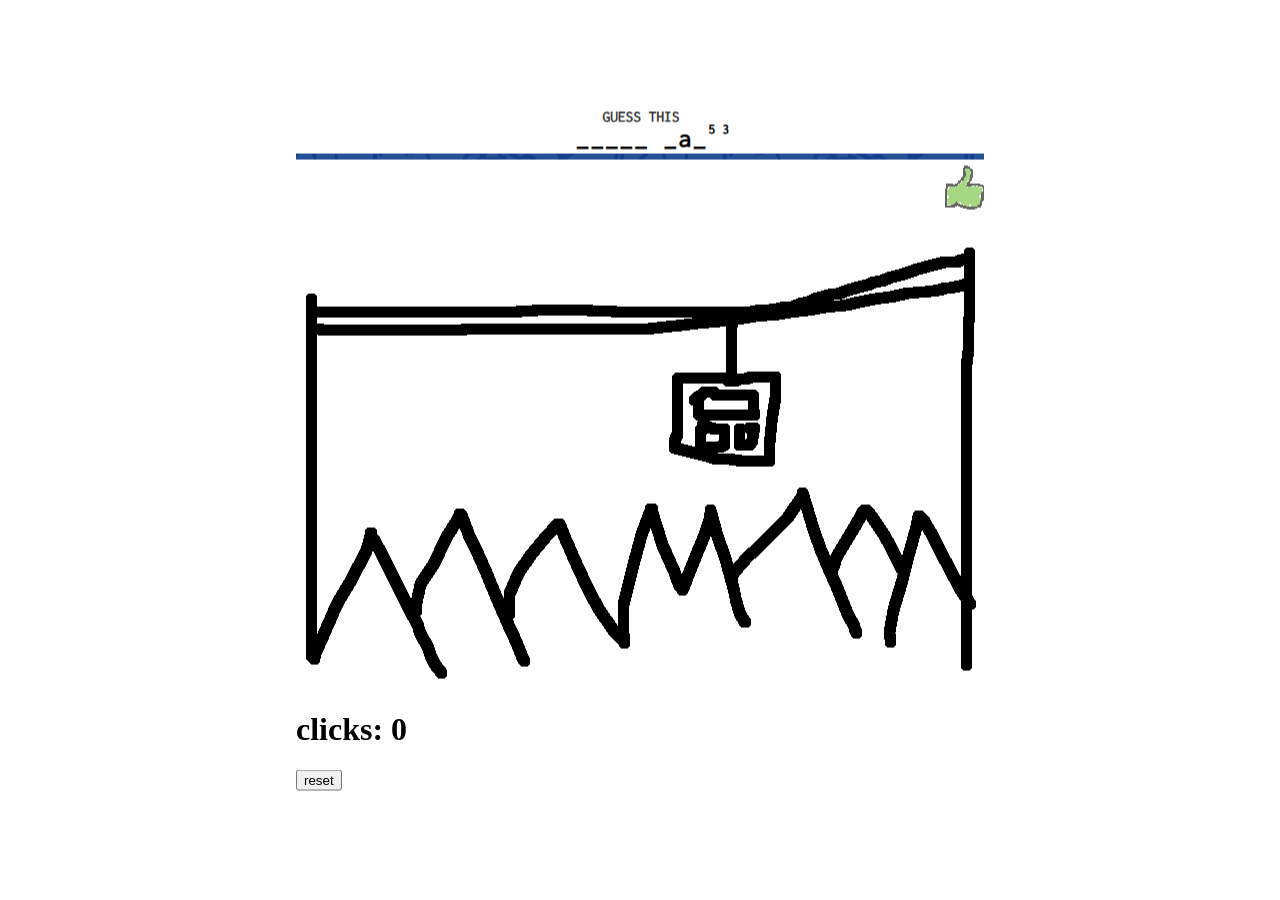
==== index.html @ bee9d6d1 "clicker game Signed-off-by: primiti_ve <Primiti_ve@hotmail.com>" ====
<!DOCTYPE html>
<html lang="en">
<head>
    <meta charset="UTF-8">
    <meta name="viewport" content="width=device-width, initial-scale=1.0">
    <link rel="stylesheet" href="styles.css">
    <script defer src="index.js"></script>
    <title>prim cable car</title>
</head>
<body>
    <div class="centre">
        <img src="image.png" onclick="onClick()" class="no-select-drag">
        <h1 id="clicks">clicks: 0</h1>
        <button onclick="onReset()">reset</button>
    </div>
</body>
</html>
---- styles.css ----
.centre {
	position: fixed;
	top: 50%;
	left: 50%;
	transform: translate(-50%, -50%);
}

.no-select-drag {
	user-select: none;
	-webkit-user-select: none;
	-webkit-user-drag: none;
}
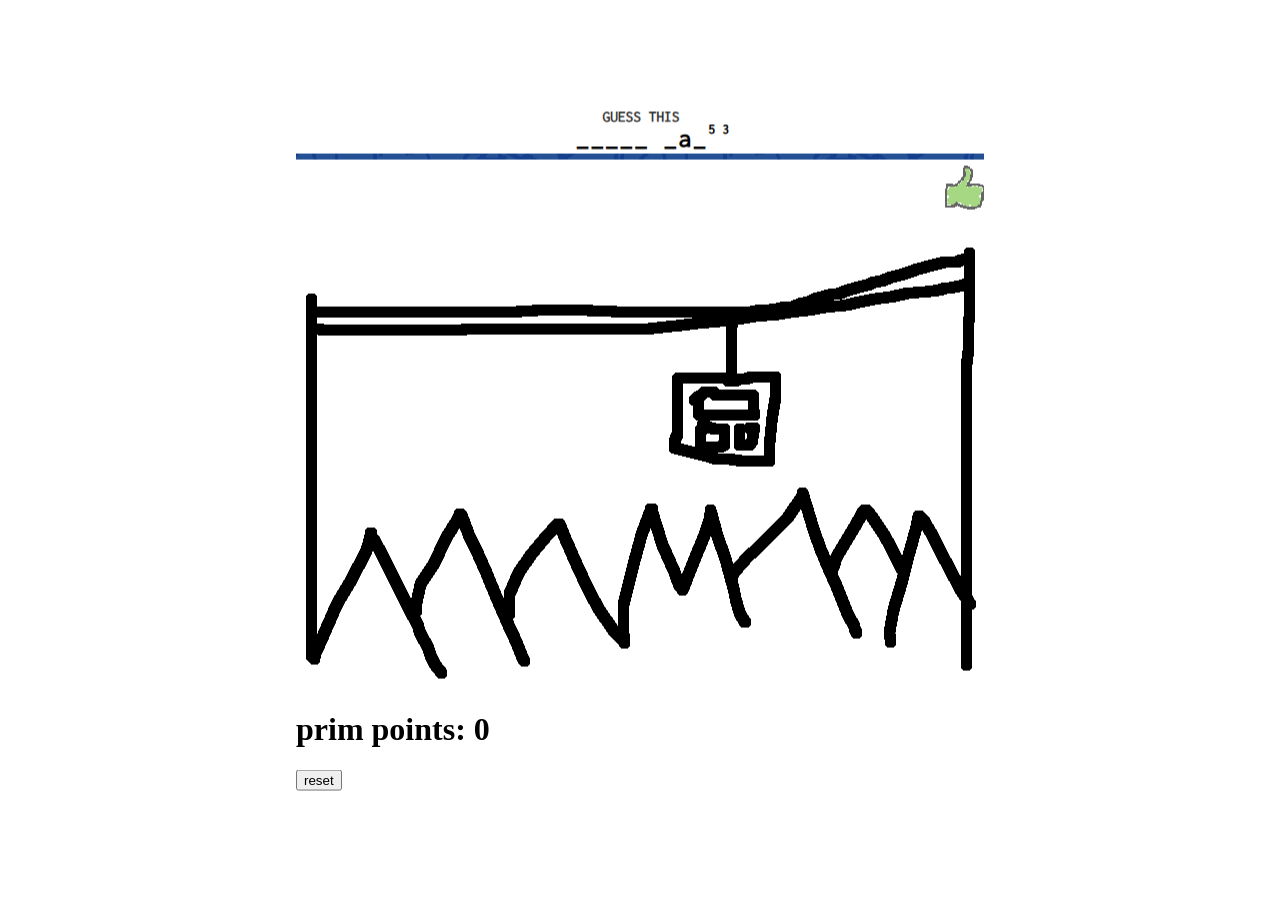
==== commit a71a985b: "rebrand to prim points Signed-off-by: primiti_ve <Primiti_ve@hotmail.com>" ====
--- a/index.html
+++ b/index.html
@@ -10,7 +10,7 @@
 <body>
     <div class="centre">
         <img src="image.png" onclick="onClick()" class="no-select-drag">
-        <h1 id="clicks">clicks: 0</h1>
+        <h1 id="points">prim points: 0</h1>
         <button onclick="onReset()">reset</button>
     </div>
 </body>
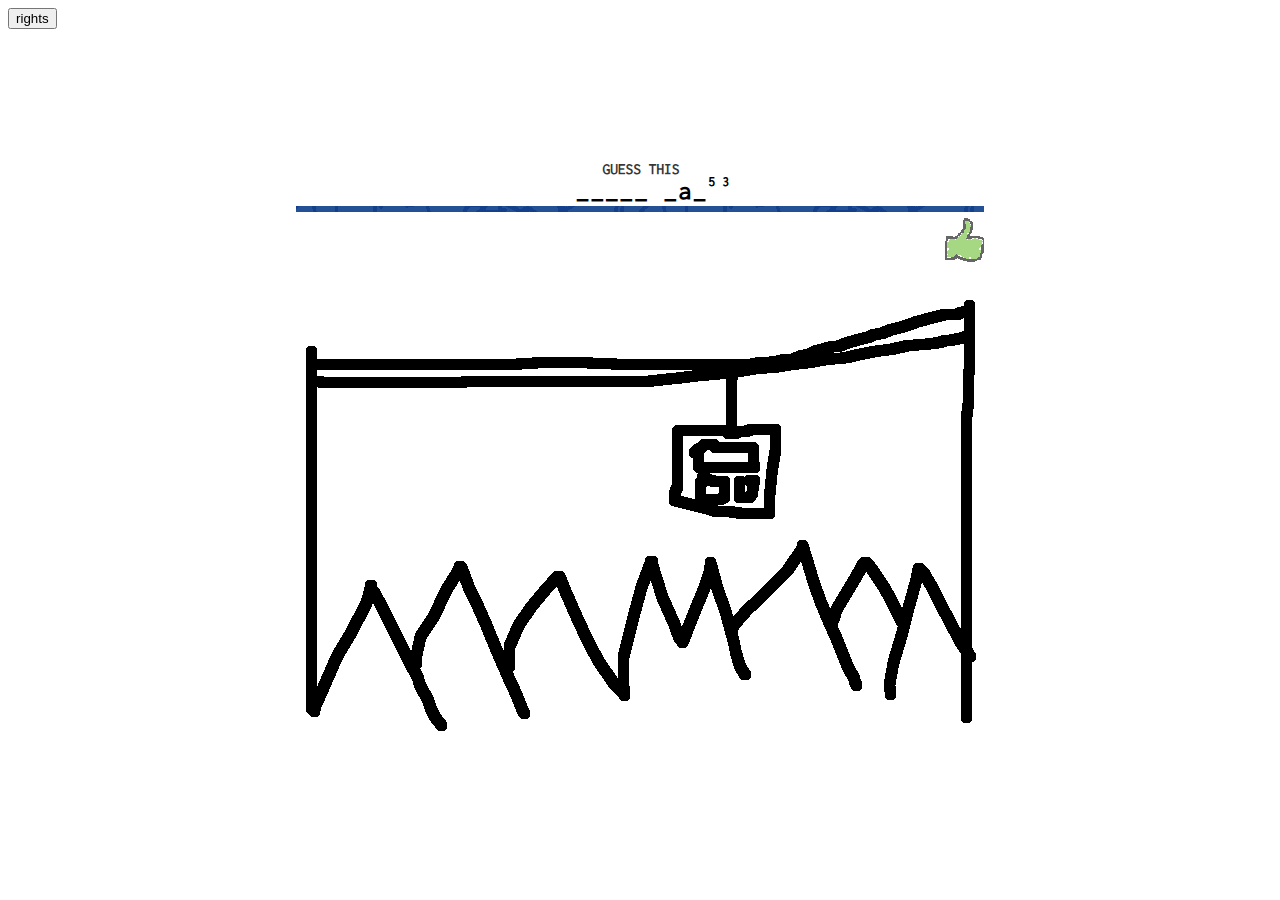
==== commit 9f4dc42b: "Initial local commit" ====
--- a/index.html
+++ b/index.html
@@ -1,17 +1,13 @@
-<!DOCTYPE html>
-<html lang="en">
-<head>
-    <meta charset="UTF-8">
-    <meta name="viewport" content="width=device-width, initial-scale=1.0">
-    <link rel="stylesheet" href="styles.css">
-    <script defer src="index.js"></script>
-    <title>prim cable car</title>
-</head>
-<body>
-    <div class="centre">
-        <img src="image.png" onclick="onClick()" class="no-select-drag">
-        <h1 id="points">prim points: 0</h1>
-        <button onclick="onReset()">reset</button>
-    </div>
-</body>
+<!DOCTYPE html>
+<html lang="en">
+<head>
+    <meta charset="UTF-8">
+    <meta name="viewport" content="width=device-width, initial-scale=1.0">
+    <link rel="stylesheet" href="styles.css">
+    <title>prim cable car</title>
+</head>
+<body>
+    <img src="image.png" class="no-select-drag">
+    <button onclick="document.location='rights.html'">rights</button>
+</body>
 </html>
--- a/styles.css
+++ b/styles.css
@@ -1,12 +1,12 @@
-.centre {
-	position: fixed;
-	top: 50%;
-	left: 50%;
-	transform: translate(-50%, -50%);
-}
-
-.no-select-drag {
-	user-select: none;
-	-webkit-user-select: none;
-	-webkit-user-drag: none;
+img {
+	position: fixed;
+	top: 50%;
+	left: 50%;
+	transform: translate(-50%, -50%);
+}
+
+.no-select-drag {
+	user-select: none;
+	-webkit-user-select: none;
+	-webkit-user-drag: none;
 }
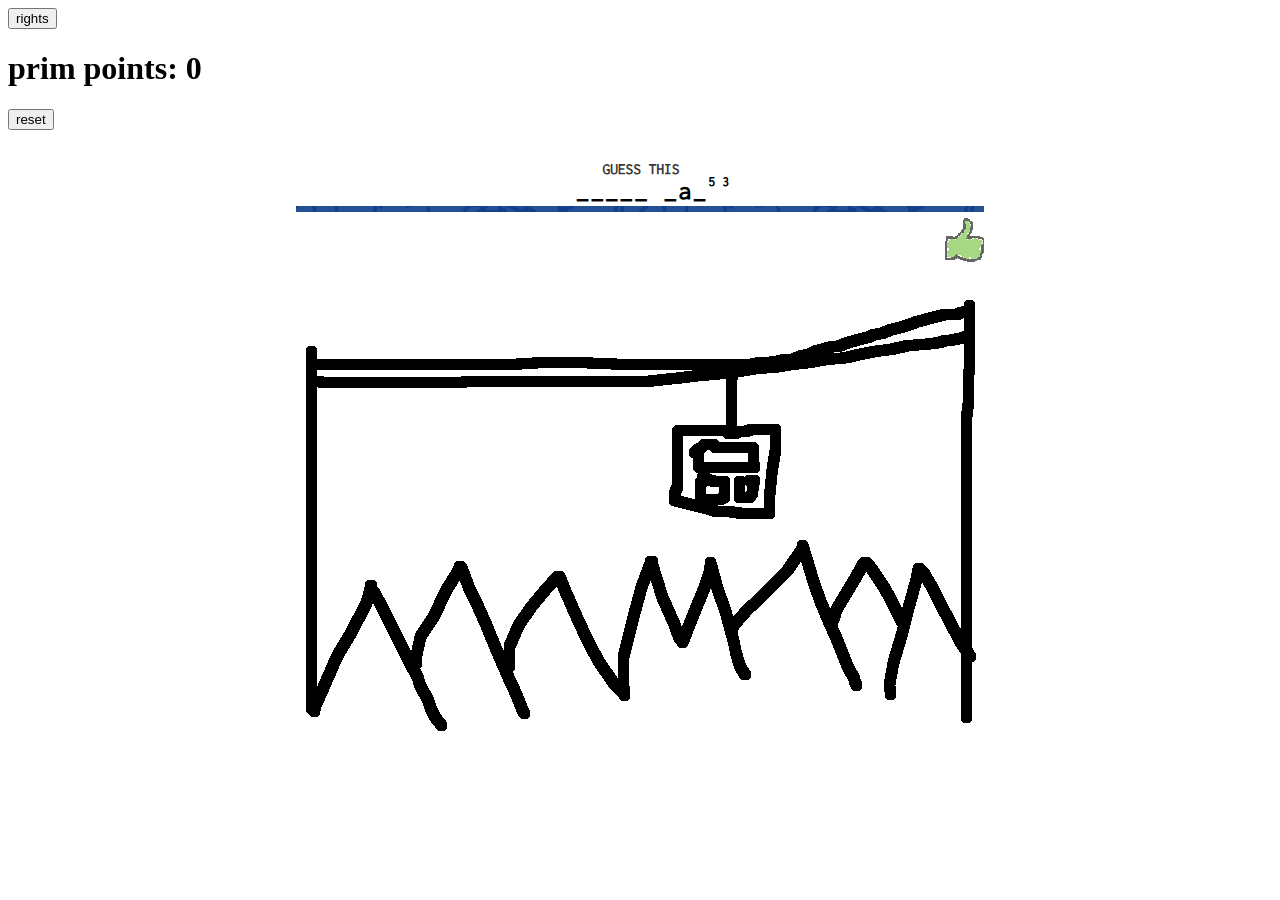
==== commit 2863ce81: "Merge branch 'main' into main" ====
--- a/index.html
+++ b/index.html
@@ -1,13 +1,20 @@
-<!DOCTYPE html>
-<html lang="en">
-<head>
-    <meta charset="UTF-8">
-    <meta name="viewport" content="width=device-width, initial-scale=1.0">
-    <link rel="stylesheet" href="styles.css">
-    <title>prim cable car</title>
-</head>
-<body>
-    <img src="image.png" class="no-select-drag">
-    <button onclick="document.location='rights.html'">rights</button>
-</body>
+<!DOCTYPE html>
+<html lang="en">
+<head>
+    <meta charset="UTF-8">
+    <meta name="viewport" content="width=device-width, initial-scale=1.0">
+    <link rel="stylesheet" href="styles.css">
+    <script defer src="index.js"></script>
+    <title>prim cable car</title>
+</head>
+<body>
+    <button onclick="document.location='rights.html'">rights</button>
+  
+    <div class="centre">
+        <img src="image.png" onclick="onClick()" class="no-select-drag">
+      
+        <h1 id="points">prim points: 0</h1>
+        <button onclick="onReset()">reset</button>
+    </div>
+</body>
 </html>
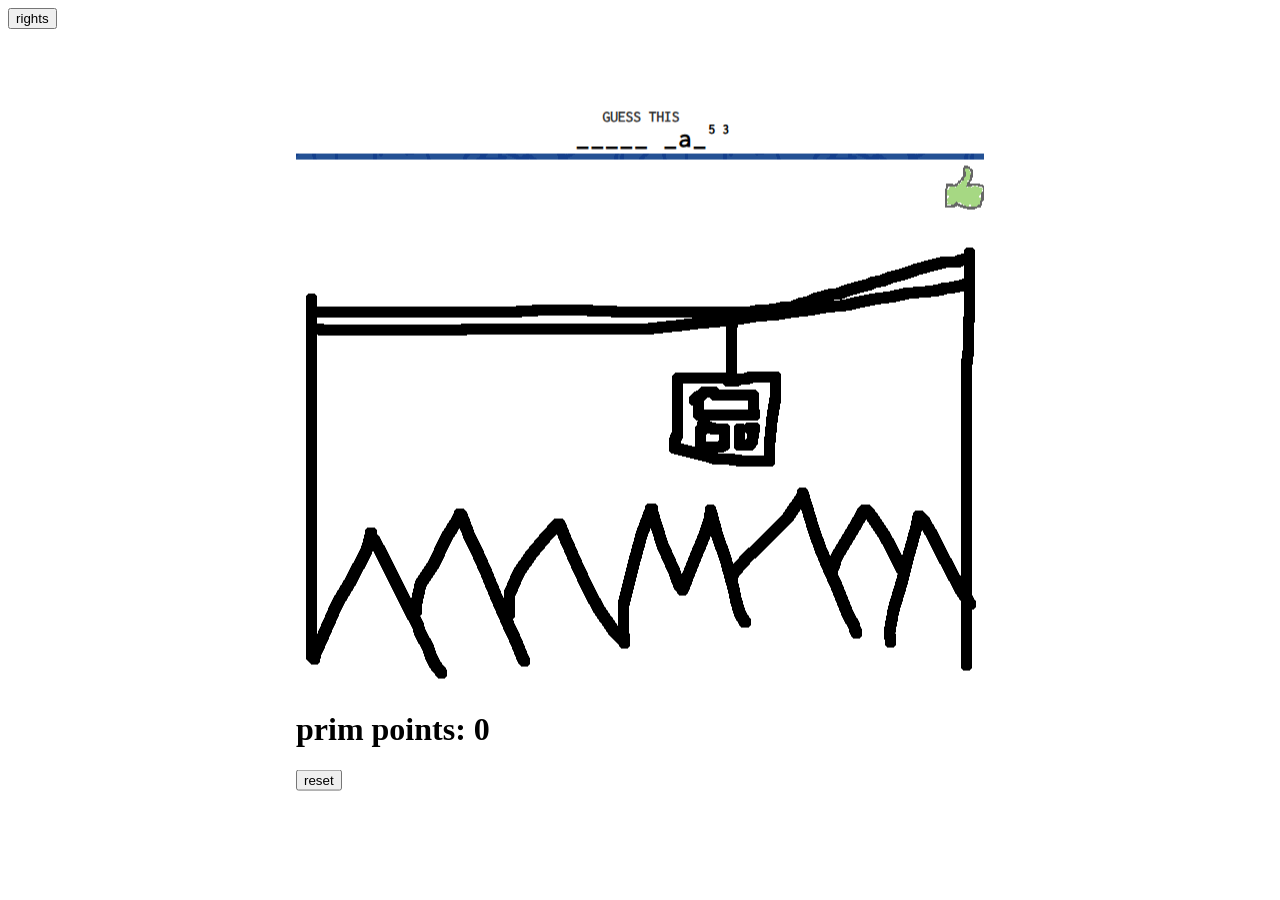
==== commit 63e6cef1: "fixed rights page and added favicon" ====
--- a/index.html
+++ b/index.html
@@ -3,6 +3,7 @@
 <head>
     <meta charset="UTF-8">
     <meta name="viewport" content="width=device-width, initial-scale=1.0">
+    <link rel="icon" type="image/x-icon" href="favicon.png">
     <link rel="stylesheet" href="styles.css">
     <script defer src="index.js"></script>
     <title>prim cable car</title>
--- a/styles.css
+++ b/styles.css
@@ -1,12 +1,12 @@
-img {
-	position: fixed;
-	top: 50%;
-	left: 50%;
-	transform: translate(-50%, -50%);
-}
-
-.no-select-drag {
-	user-select: none;
-	-webkit-user-select: none;
-	-webkit-user-drag: none;
+.centre {
+	position: fixed;
+	top: 50%;
+	left: 50%;
+	transform: translate(-50%, -50%);
+}
+
+.no-select-drag {
+	user-select: none;
+	-webkit-user-select: none;
+	-webkit-user-drag: none;
 }
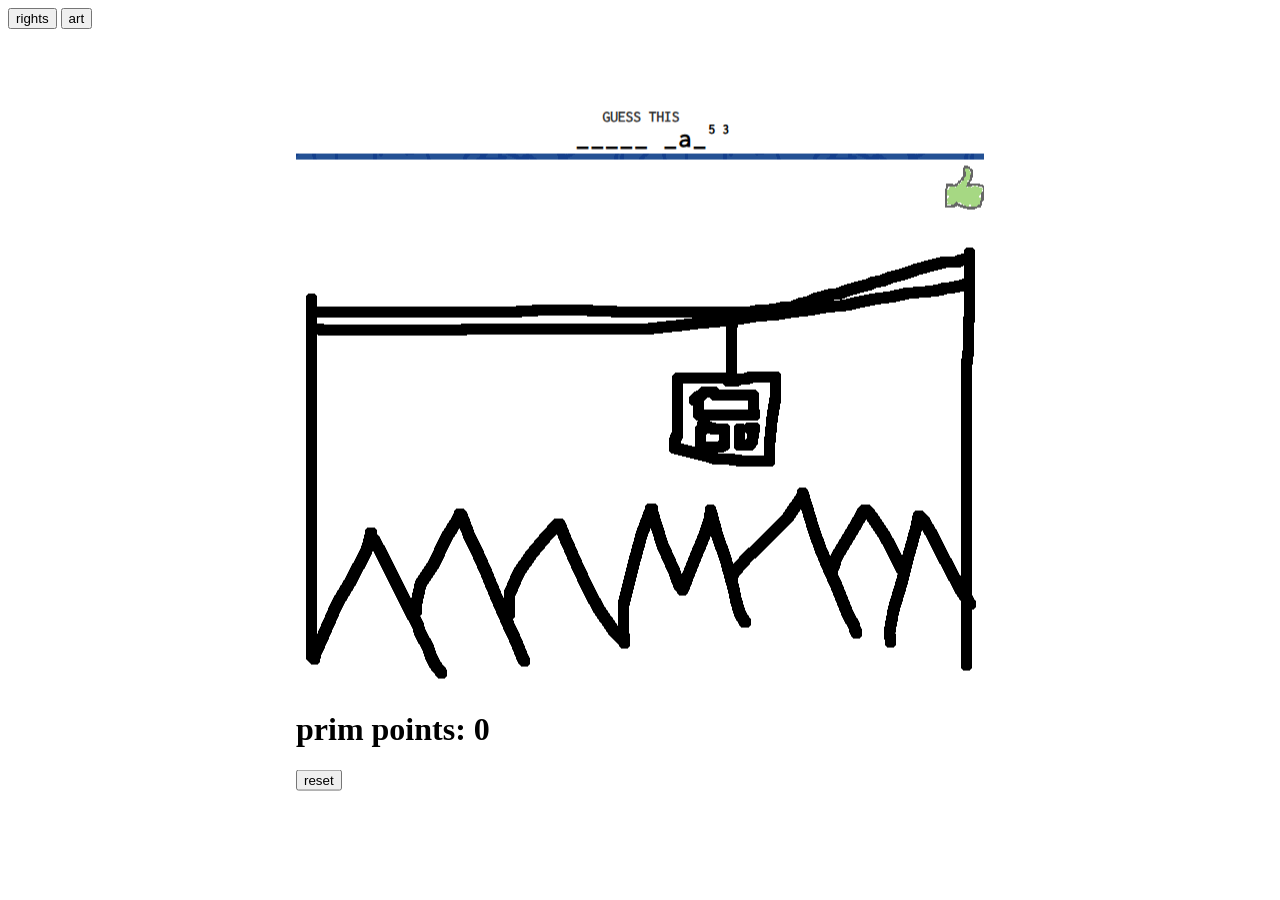
==== commit f3b69d9e: "added art page i think" ====
--- a/index.html
+++ b/index.html
@@ -3,18 +3,19 @@
 <head>
     <meta charset="UTF-8">
     <meta name="viewport" content="width=device-width, initial-scale=1.0">
-    <link rel="icon" type="image/x-icon" href="favicon.png">
+    <link rel="icon" type="image/x-icon" href="images/favicon.png">
     <link rel="stylesheet" href="styles.css">
     <script defer src="index.js"></script>
     <title>prim cable car</title>
 </head>
 <body>
     <button onclick="document.location='rights.html'">rights</button>
+    <button onclick="document.location='art.html'">art</button>
   
     <div class="centre">
-        <img src="image.png" onclick="onClick()" class="no-select-drag">
+        <img src="images/image.png" onclick="onClick()" class="no-select-drag">
       
-        <h1 id="points">prim points: 0</h1>
+        <h1 id="pointsDisplay">prim points: 0</h1>
         <button onclick="onReset()">reset</button>
     </div>
 </body>
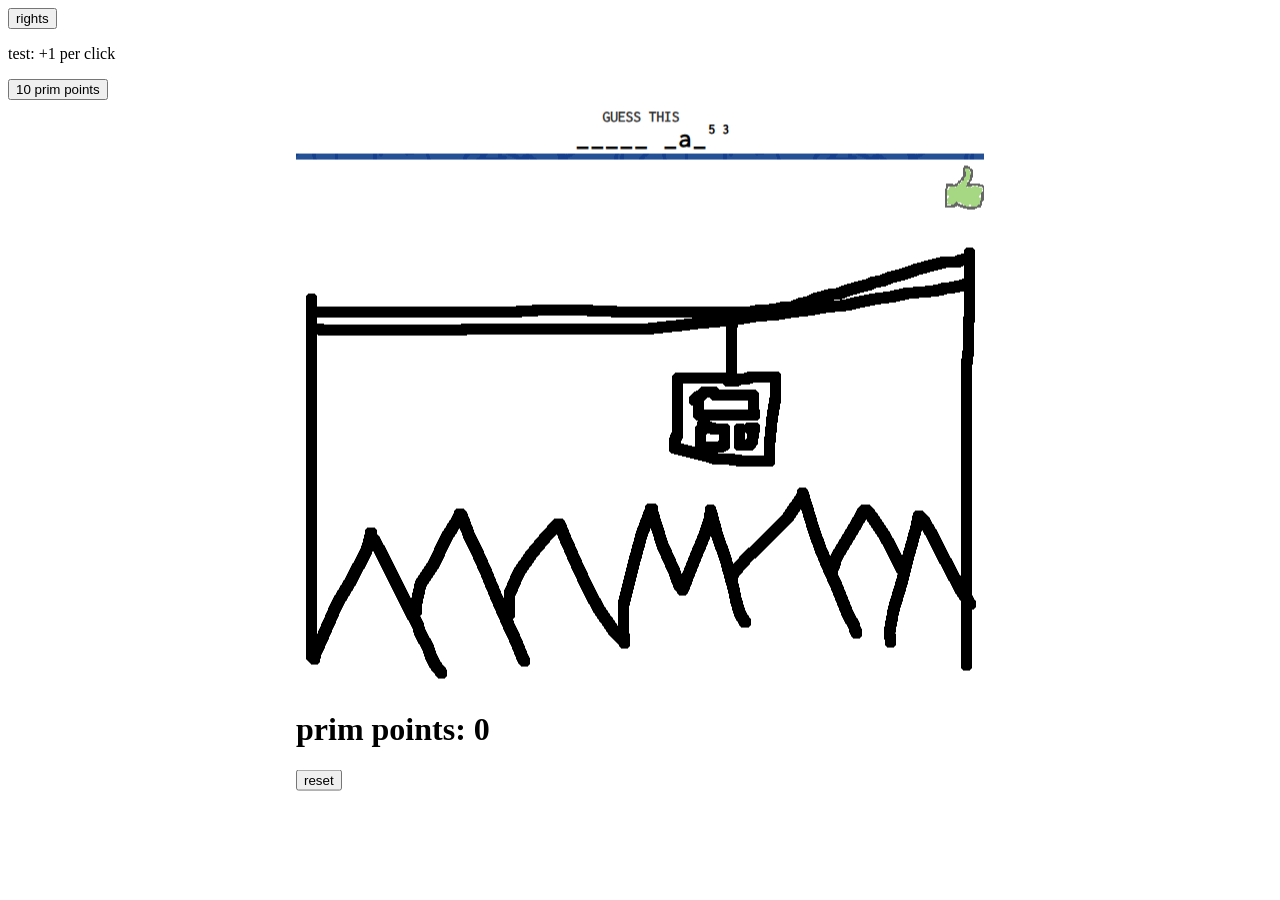
==== commit 87735ff4: "first upgrade Signed-off-by: primiti_ve <Primiti_ve@hotmail.com>" ====
--- a/index.html
+++ b/index.html
@@ -1,22 +1,23 @@
 <!DOCTYPE html>
 <html lang="en">
-<head>
-    <meta charset="UTF-8">
-    <meta name="viewport" content="width=device-width, initial-scale=1.0">
-    <link rel="icon" type="image/x-icon" href="images/favicon.png">
-    <link rel="stylesheet" href="styles.css">
-    <script defer src="index.js"></script>
-    <title>prim cable car</title>
-</head>
-<body>
-    <button onclick="document.location='rights.html'">rights</button>
-    <button onclick="document.location='art.html'">art</button>
+    <head>
+        <meta charset="UTF-8">
+        <meta name="viewport" content="width=device-width, initial-scale=1.0">
+        <link rel="stylesheet" href="styles.css">
+        <script defer src="index.js"></script>
+        <title>prim cable car</title>
+    </head>
+
+    <body>
+        <button onclick="document.location='rights.html'">rights</button>
   
-    <div class="centre">
-        <img src="images/image.png" onclick="onClick()" class="no-select-drag">
+        <div class="centre">
+            <img src="image.png" onclick="onClick()" class="no-select-drag">
       
-        <h1 id="pointsDisplay">prim points: 0</h1>
-        <button onclick="onReset()">reset</button>
-    </div>
-</body>
+            <h1 id="points">prim points: 0</h1>
+            <button onclick="onReset()">reset</button>
+        </div>
+        
+        <div id="shop"></div>
+    </body>
 </html>
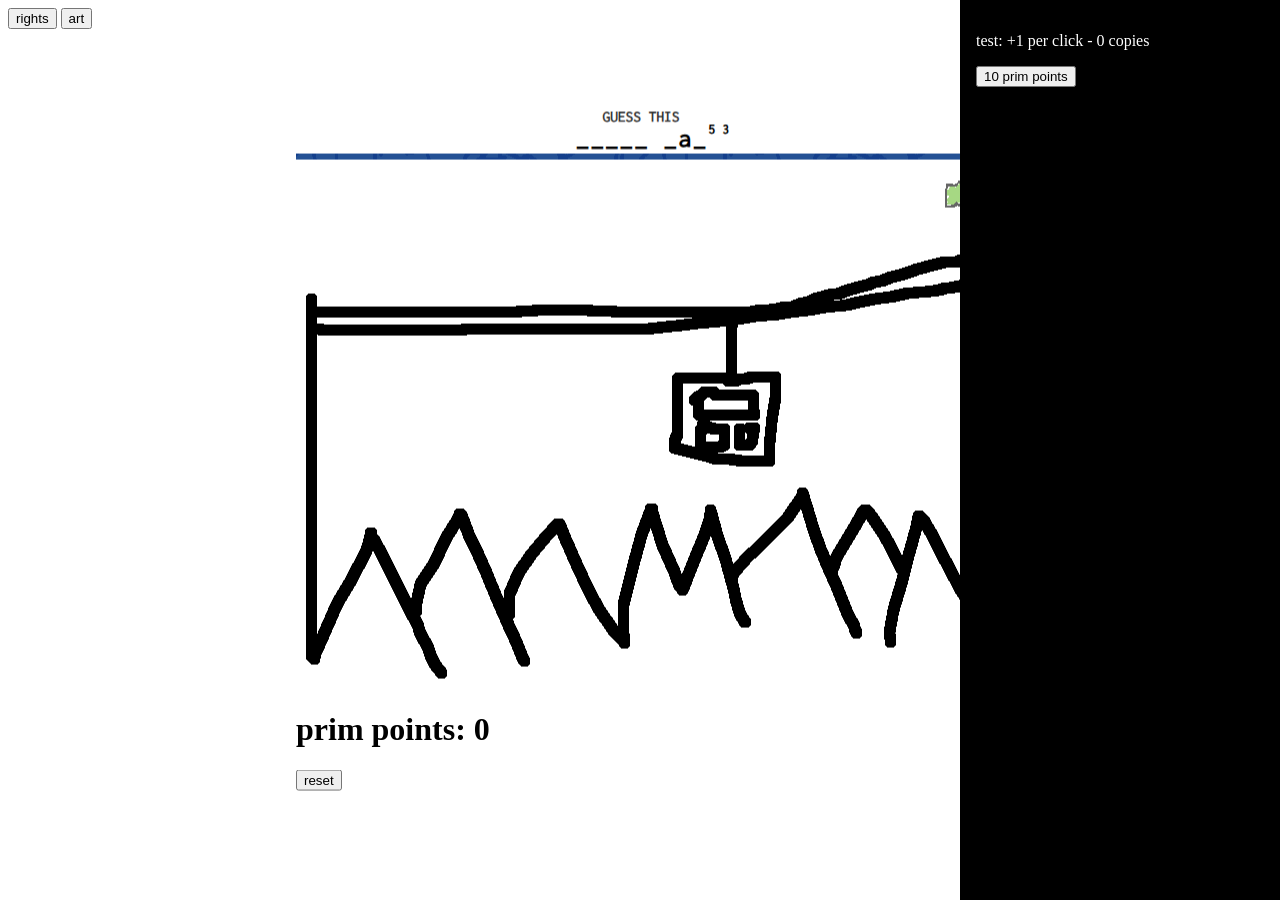
==== commit 6c7aa8ed: "more upgrades stuff Signed-off-by: primiti_ve <Primiti_ve@hotmail.com>" ====
--- a/index.html
+++ b/index.html
@@ -3,6 +3,7 @@
     <head>
         <meta charset="UTF-8">
         <meta name="viewport" content="width=device-width, initial-scale=1.0">
+        <link rel="icon" type="image/x-icon" href="images/favicon.png">
         <link rel="stylesheet" href="styles.css">
         <script defer src="index.js"></script>
         <title>prim cable car</title>
@@ -10,9 +11,10 @@
 
     <body>
         <button onclick="document.location='rights.html'">rights</button>
+        <button onclick="document.location='art.html'">art</button>
   
         <div class="centre">
-            <img src="image.png" onclick="onClick()" class="no-select-drag">
+            <img src="images/image.png" onclick="onClick()" class="no-select-drag">
       
             <h1 id="points">prim points: 0</h1>
             <button onclick="onReset()">reset</button>
--- a/styles.css
+++ b/styles.css
@@ -9,4 +9,19 @@
 	user-select: none;
 	-webkit-user-select: none;
 	-webkit-user-drag: none;
+}
+
+#shop {
+    position: fixed;
+    top: 0;
+    right: 0;
+    height: 100vh;
+    width: 20rem;
+
+    background-color: black;
+    color: white;
+
+    box-sizing: border-box;
+    padding: 16px;
+    overflow-y: auto;
 }
